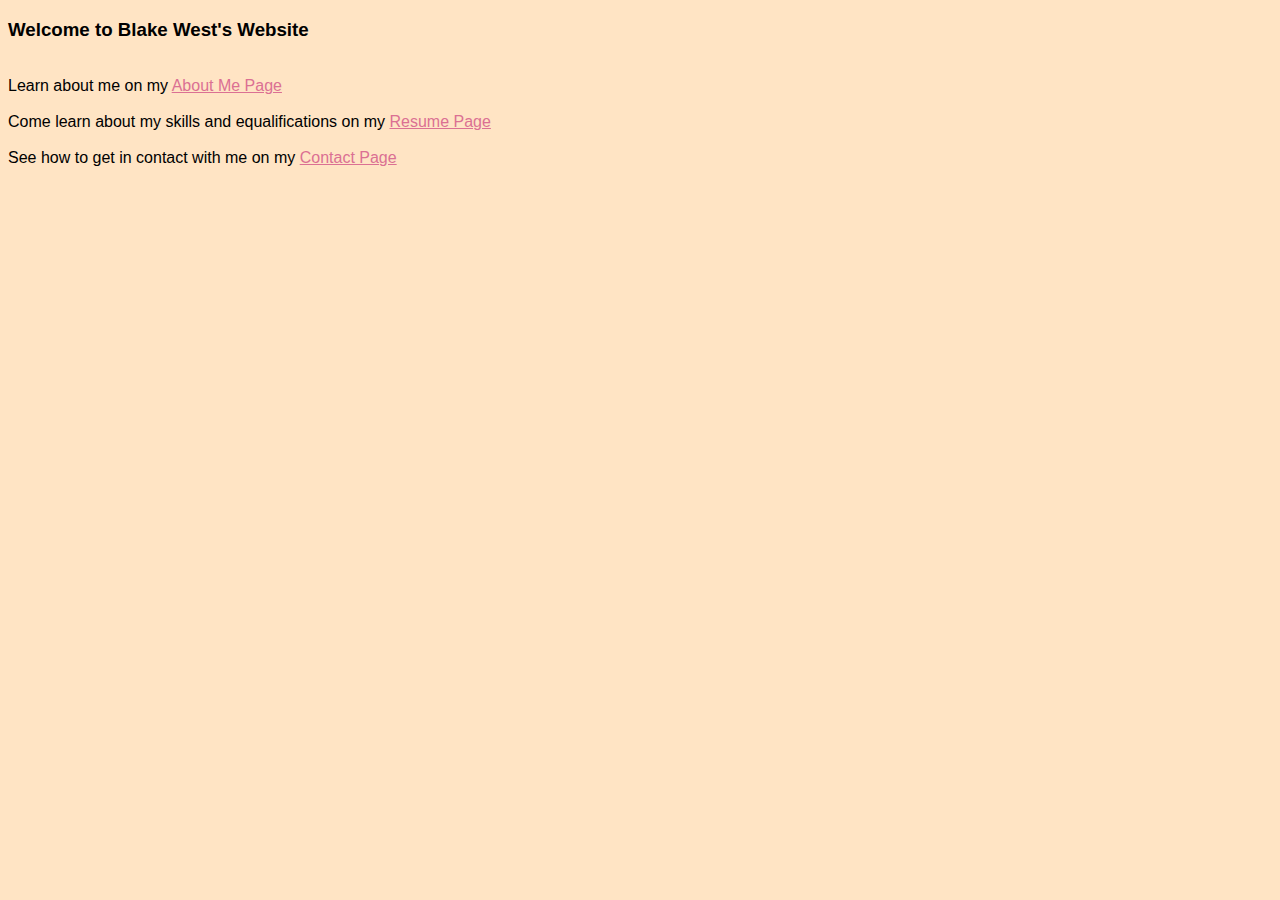
==== index.html @ 049bdfe8 "Add files via upload" ====
<!DOCTYPE html>
<html lang="en">
<head>
    <meta charset="UTF-8">
    <meta name="viewport" content="width=device-width, initial-scale=1.0">
    <title>Blake West | Home</title>
    <link rel="stylesheet" href="css/stylesheet.css">
</head>
<body>
    
<h3>Welcome to Blake West's Website</h3>
<br>
Learn about me on my <a href="html/About-Me.html">About Me Page</a> <br>
<br>
Come learn about my skills and equalifications on my <a href="html/Resume.html">Resume Page</a> <br>
<br>
See how to get in contact with me on my <a href ="html/Contact-Page.html">Contact Page</a> <br>
</body>
</html>
---- css/stylesheet.css ----
a{
    color: palevioletred;
  }

  a:hover{
    text-decoration: underline;
  }
  
  a:visited{
    color:blueviolet
  }

  body{
    font-family:'Segoe UI', Tahoma, Geneva, Verdana, sans-serif;
    background-color: bisque;
  }

  ul{
    font-style: italic;
    text-decoration: none;
  }

  .header{
    text-decoration: underline;
  }
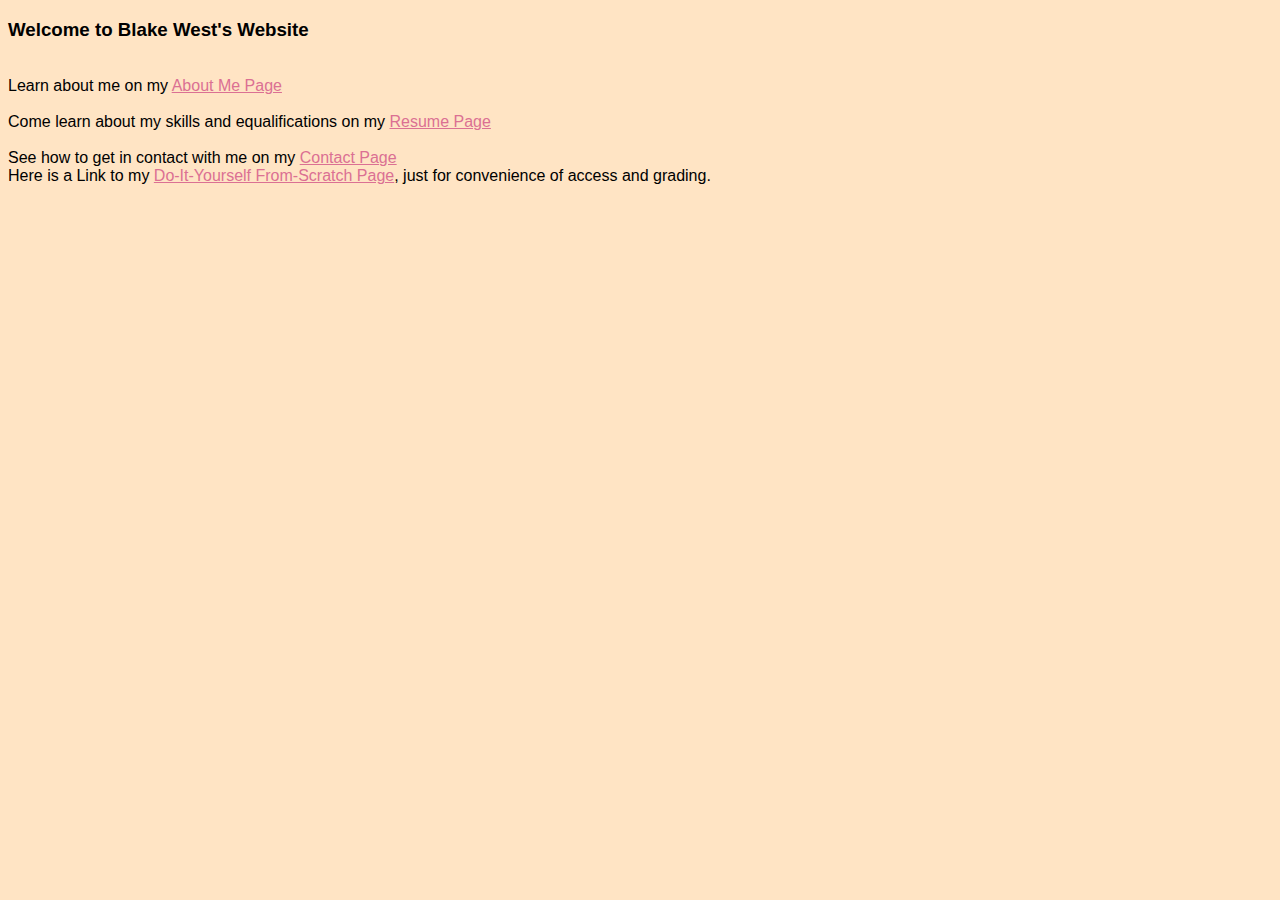
==== commit c9019909: "Update index.html" ====
--- a/index.html
+++ b/index.html
@@ -15,5 +15,7 @@
 Come learn about my skills and equalifications on my <a href="html/Resume.html">Resume Page</a> <br>
 <br>
 See how to get in contact with me on my <a href ="html/Contact-Page.html">Contact Page</a> <br>
+
+    Here is a Link to my <a href="html/DIY-Page.html">Do-It-Yourself From-Scratch Page</a>, just for convenience of access and grading.
 </body>
-</html>+</html>
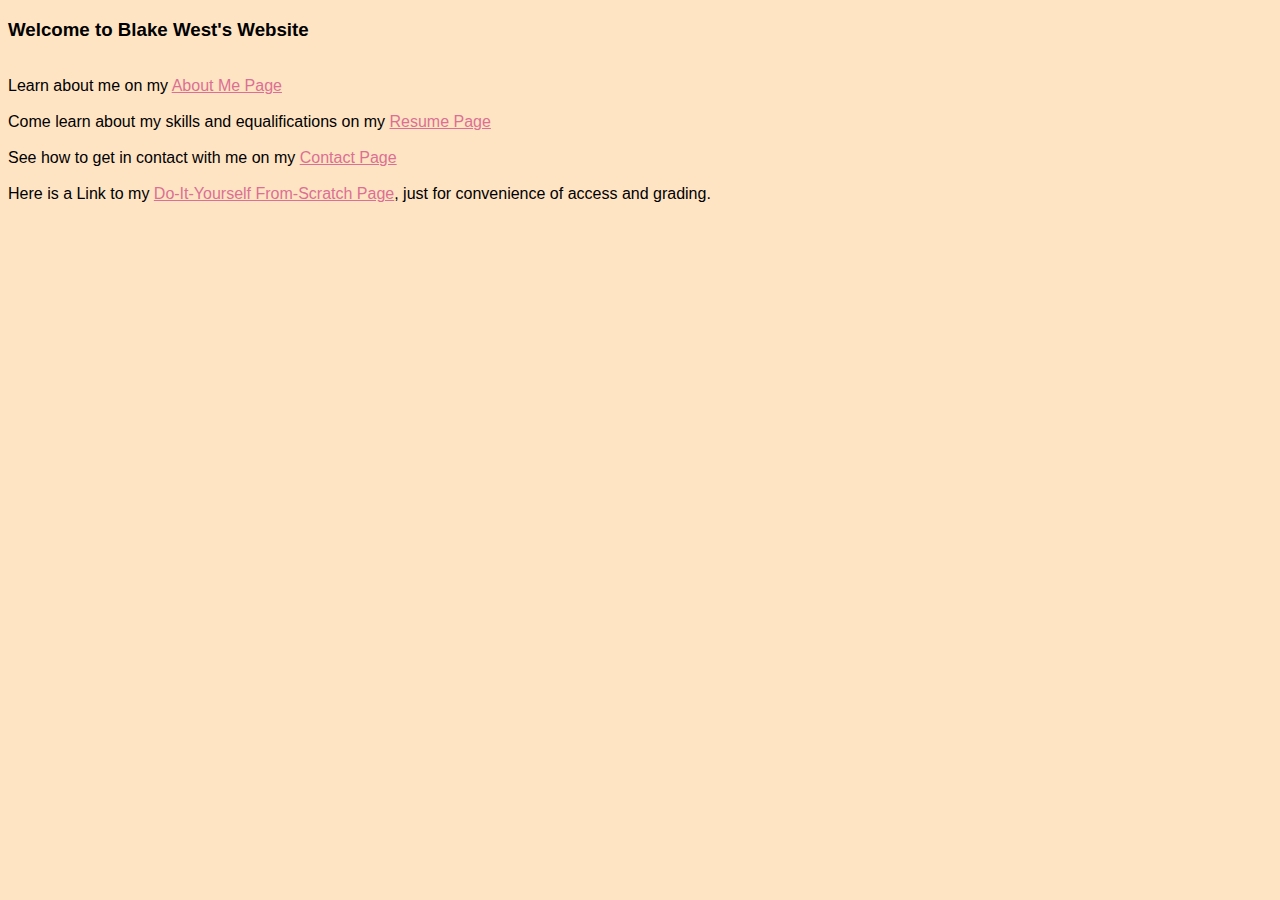
==== commit 78ae527c: "Add files via upload" ====
--- a/index.html
+++ b/index.html
@@ -15,7 +15,7 @@
 Come learn about my skills and equalifications on my <a href="html/Resume.html">Resume Page</a> <br>
 <br>
 See how to get in contact with me on my <a href ="html/Contact-Page.html">Contact Page</a> <br>
-
-    Here is a Link to my <a href="html/DIY-Page.html">Do-It-Yourself From-Scratch Page</a>, just for convenience of access and grading.
+<br>
+Here is a Link to my <a href="html/DIY-Page.html">Do-It-Yourself From-Scratch Page</a>, just for convenience of access and grading.
 </body>
-</html>
+</html>